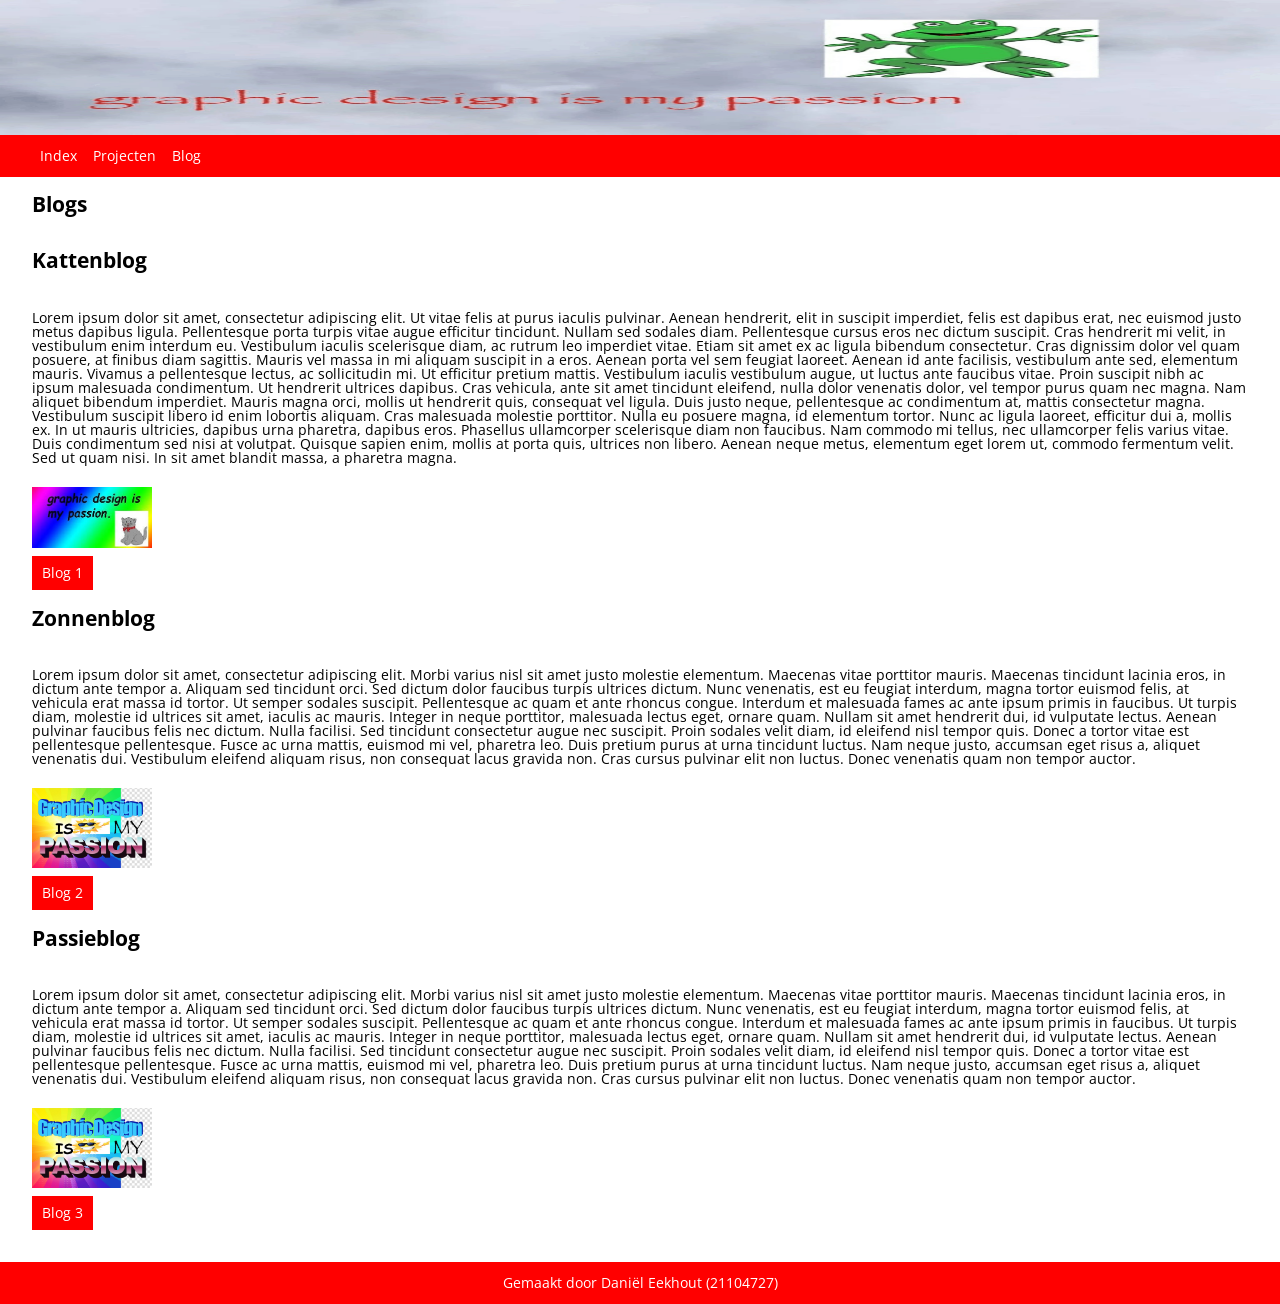
==== blog.html @ 66b1e70d "fixed lack of spacing footer" ====
<!doctype html>
<html lang="en">
  <head>
    <meta charset="UTF-8" />
    <meta name="viewport" content="width=device-width, initial-scale=1.0" />
    <title>21104727 - blog</title>
    <link rel="stylesheet" href="src/css/style.css" />
  </head>
  <body>
    <header>
      <img class="header_bg" src="assets/images/header_bg.jpg" alt="" />
      <nav>
        <ul>
          <li><a href="index.html">Index</a></li>
          <li><a href="projects.html">Projecten</a></li>
          <li><a href="blog.html">Blog</a></li>
        </ul>
      </nav>
    </header>
    <main>
      <section>
        <h1>Blogs</h1>
        <article>
          <h2>Kattenblog</h2>
          <p>
            Lorem ipsum dolor sit amet, consectetur adipiscing elit. Ut vitae
            felis at purus iaculis pulvinar. Aenean hendrerit, elit in suscipit
            imperdiet, felis est dapibus erat, nec euismod justo metus dapibus
            ligula. Pellentesque porta turpis vitae augue efficitur tincidunt.
            Nullam sed sodales diam. Pellentesque cursus eros nec dictum
            suscipit. Cras hendrerit mi velit, in vestibulum enim interdum eu.
            Vestibulum iaculis scelerisque diam, ac rutrum leo imperdiet vitae.
            Etiam sit amet ex ac ligula bibendum consectetur. Cras dignissim
            dolor vel quam posuere, at finibus diam sagittis. Mauris vel massa
            in mi aliquam suscipit in a eros. Aenean porta vel sem feugiat
            laoreet. Aenean id ante facilisis, vestibulum ante sed, elementum
            mauris. Vivamus a pellentesque lectus, ac sollicitudin mi. Ut
            efficitur pretium mattis. Vestibulum iaculis vestibulum augue, ut
            luctus ante faucibus vitae. Proin suscipit nibh ac ipsum malesuada
            condimentum. Ut hendrerit ultrices dapibus. Cras vehicula, ante sit
            amet tincidunt eleifend, nulla dolor venenatis dolor, vel tempor
            purus quam nec magna. Nam aliquet bibendum imperdiet. Mauris magna
            orci, mollis ut hendrerit quis, consequat vel ligula. Duis justo
            neque, pellentesque ac condimentum at, mattis consectetur magna.
            Vestibulum suscipit libero id enim lobortis aliquam. Cras malesuada
            molestie porttitor. Nulla eu posuere magna, id elementum tortor.
            Nunc ac ligula laoreet, efficitur dui a, mollis ex. In ut mauris
            ultricies, dapibus urna pharetra, dapibus eros. Phasellus
            ullamcorper scelerisque diam non faucibus. Nam commodo mi tellus,
            nec ullamcorper felis varius vitae. Duis condimentum sed nisi at
            volutpat. Quisque sapien enim, mollis at porta quis, ultrices non
            libero. Aenean neque metus, elementum eget lorem ut, commodo
            fermentum velit. Sed ut quam nisi. In sit amet blandit massa, a
            pharetra magna.
          </p>
          <img
            src="assets/images/project1.jpg"
            alt="graphic design with cat project"
            class="content-image"
          />
          <a href="project/project1.html" class="button">Blog 1</a>
        </article>
        <article>
          <h2>Zonnenblog</h2>
          <p>
            Lorem ipsum dolor sit amet, consectetur adipiscing elit. Morbi
            varius nisl sit amet justo molestie elementum. Maecenas vitae
            porttitor mauris. Maecenas tincidunt lacinia eros, in dictum ante
            tempor a. Aliquam sed tincidunt orci. Sed dictum dolor faucibus
            turpis ultrices dictum. Nunc venenatis, est eu feugiat interdum,
            magna tortor euismod felis, at vehicula erat massa id tortor. Ut
            semper sodales suscipit. Pellentesque ac quam et ante rhoncus
            congue. Interdum et malesuada fames ac ante ipsum primis in
            faucibus. Ut turpis diam, molestie id ultrices sit amet, iaculis ac
            mauris. Integer in neque porttitor, malesuada lectus eget, ornare
            quam. Nullam sit amet hendrerit dui, id vulputate lectus. Aenean
            pulvinar faucibus felis nec dictum. Nulla facilisi. Sed tincidunt
            consectetur augue nec suscipit. Proin sodales velit diam, id
            eleifend nisl tempor quis. Donec a tortor vitae est pellentesque
            pellentesque. Fusce ac urna mattis, euismod mi vel, pharetra leo.
            Duis pretium purus at urna tincidunt luctus. Nam neque justo,
            accumsan eget risus a, aliquet venenatis dui. Vestibulum eleifend
            aliquam risus, non consequat lacus gravida non. Cras cursus pulvinar
            elit non luctus. Donec venenatis quam non tempor auctor.
          </p>
          <img
            src="assets/images/project2.jpg"
            alt="graphic design with sun project"
            class="content-image"
          />
          <a href="project/project2.html" class="button">Blog 2</a>
        </article>
        <article>
          <h2>Passieblog</h2>
          <p>
            Lorem ipsum dolor sit amet, consectetur adipiscing elit. Morbi
            varius nisl sit amet justo molestie elementum. Maecenas vitae
            porttitor mauris. Maecenas tincidunt lacinia eros, in dictum ante
            tempor a. Aliquam sed tincidunt orci. Sed dictum dolor faucibus
            turpis ultrices dictum. Nunc venenatis, est eu feugiat interdum,
            magna tortor euismod felis, at vehicula erat massa id tortor. Ut
            semper sodales suscipit. Pellentesque ac quam et ante rhoncus
            congue. Interdum et malesuada fames ac ante ipsum primis in
            faucibus. Ut turpis diam, molestie id ultrices sit amet, iaculis ac
            mauris. Integer in neque porttitor, malesuada lectus eget, ornare
            quam. Nullam sit amet hendrerit dui, id vulputate lectus. Aenean
            pulvinar faucibus felis nec dictum. Nulla facilisi. Sed tincidunt
            consectetur augue nec suscipit. Proin sodales velit diam, id
            eleifend nisl tempor quis. Donec a tortor vitae est pellentesque
            pellentesque. Fusce ac urna mattis, euismod mi vel, pharetra leo.
            Duis pretium purus at urna tincidunt luctus. Nam neque justo,
            accumsan eget risus a, aliquet venenatis dui. Vestibulum eleifend
            aliquam risus, non consequat lacus gravida non. Cras cursus pulvinar
            elit non luctus. Donec venenatis quam non tempor auctor.
          </p>
          <img
            src="assets/images/project2.jpg"
            alt="graphic design with sun project"
            class="content-image"
          />
          <a href="project/project2.html" class="button">Blog 3</a>
        </article>
      </section>
    </main>
    <footer>
      <p>Gemaakt door Daniël Eekhout (21104727)</p>
    </footer>
  </body>
</html>
---- src/css/style.css ----
@import url("https://fonts.googleapis.com/css?family=Open+Sans");
body {
  width: 100vw;
  min-height: 100vh;
  display: flex;
  flex-direction: column;
  margin: 0 auto;
  font-family: "Open Sans", "Helvetica Neue", "Helvetica", Helvetica, Arial, sans-serif;
  font-weight: normal;
  font-style: normal;
  line-height: 1;
  font-size: 14px;
}

.header_bg {
  width: 100vw;
  max-height: 15vh;
  display: block;
}

nav {
  background-color: #FF0000;
  display: flex;
}
nav ul {
  display: flex;
  list-style-type: none;
  gap: 1rem;
}

a {
  color: #FFF;
  text-decoration: none;
}

main {
  flex: 1;
  display: flex;
  flex-flow: column;
  width: 95vw;
  align-self: center;
  padding-bottom: 2rem;
}

section {
  display: flex;
  flex-direction: column;
}

article {
  display: flex;
  flex-flow: column;
  align-items: flex-start;
  gap: 0.5rem;
}

footer {
  background-color: #FF0000;
  color: #FFF;
  text-align: center;
}

.button {
  display: inline-block;
  background-color: #FF0000;
  border-style: none;
  padding: 10px;
}

.content-image {
  max-width: 120px;
  max-height: 90px;
}/*# sourceMappingURL=style.css.map */
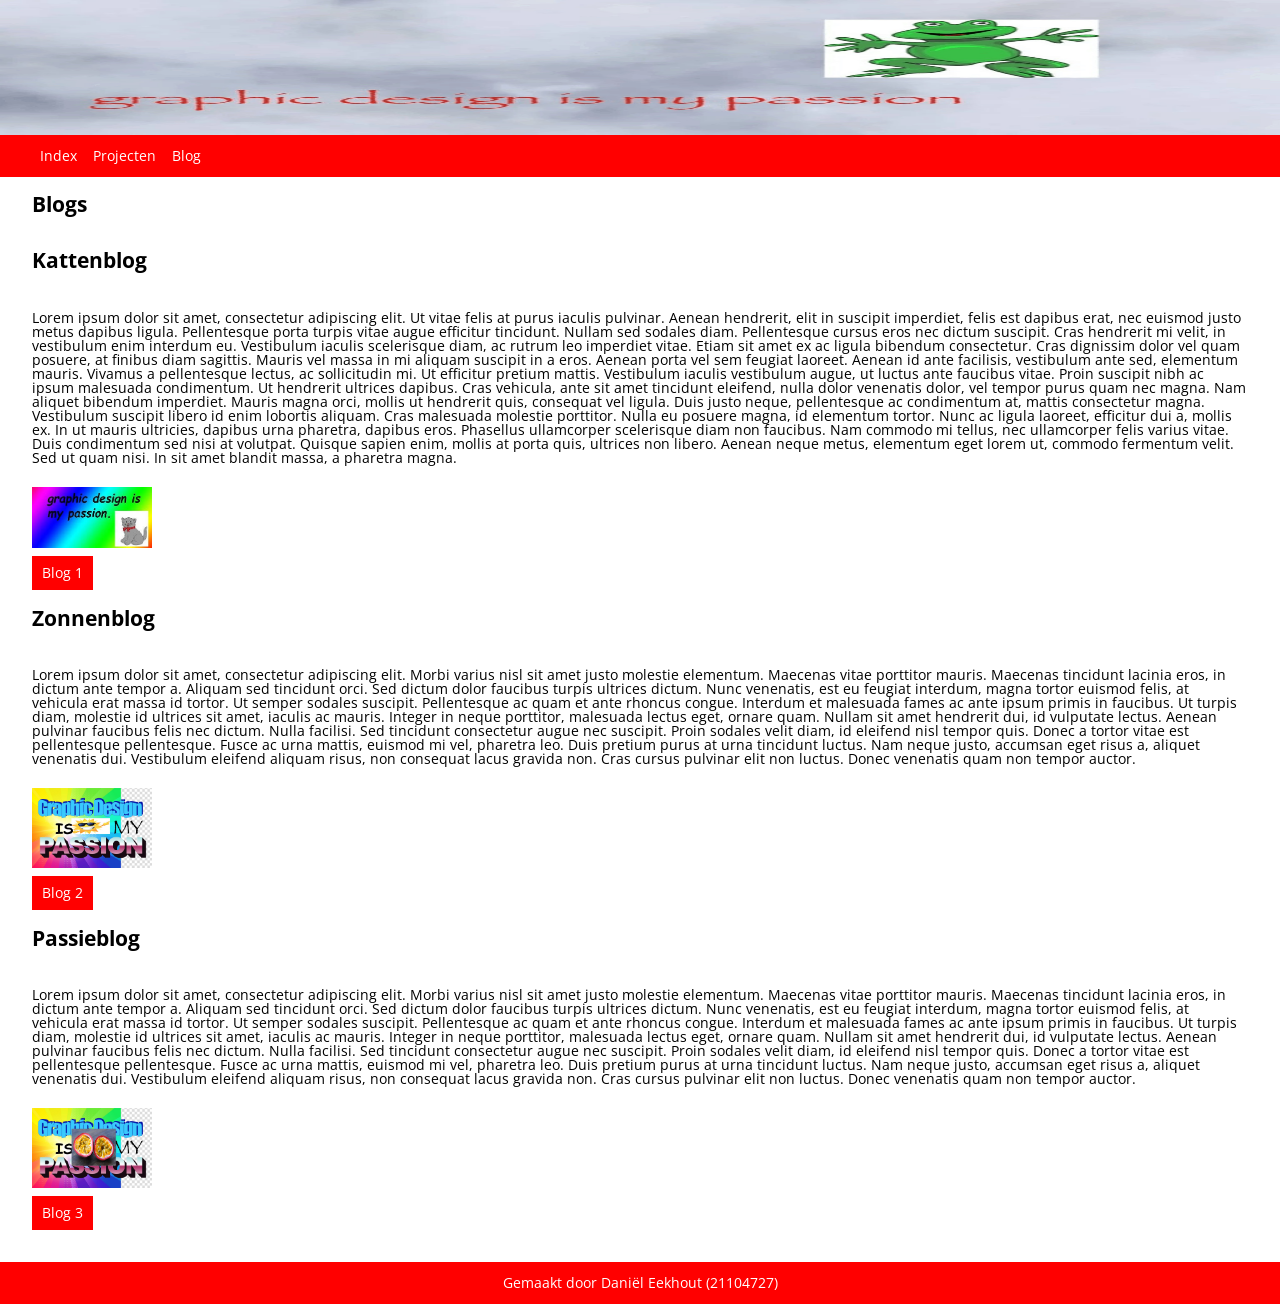
==== commit 9e1b4ee1: "added another image for another project" ====
--- a/blog.html
+++ b/blog.html
@@ -58,7 +58,7 @@
             alt="graphic design with cat project"
             class="content-image"
           />
-          <a href="project/project1.html" class="button">Blog 1</a>
+          <a href="blog/blog1.html" class="button">Blog 1</a>
         </article>
         <article>
           <h2>Zonnenblog</h2>
@@ -88,7 +88,7 @@
             alt="graphic design with sun project"
             class="content-image"
           />
-          <a href="project/project2.html" class="button">Blog 2</a>
+          <a href="blog/blog2.html" class="button">Blog 2</a>
         </article>
         <article>
           <h2>Passieblog</h2>
@@ -114,11 +114,11 @@
             elit non luctus. Donec venenatis quam non tempor auctor.
           </p>
           <img
-            src="assets/images/project2.jpg"
-            alt="graphic design with sun project"
+            src="assets/images/project3.jpg"
+            alt="graphic design with passionfruit"
             class="content-image"
           />
-          <a href="project/project2.html" class="button">Blog 3</a>
+          <a href="blog/blog3.html" class="button">Blog 3</a>
         </article>
       </section>
     </main>
--- a/src/css/style.css
+++ b/src/css/style.css
@@ -1,6 +1,6 @@
 @import url("https://fonts.googleapis.com/css?family=Open+Sans");
 body {
-  width: 100vw;
+  width: 100%;
   min-height: 100vh;
   display: flex;
   flex-direction: column;
@@ -13,7 +13,7 @@
 }
 
 .header_bg {
-  width: 100vw;
+  width: 100%;
   max-height: 15vh;
   display: block;
 }
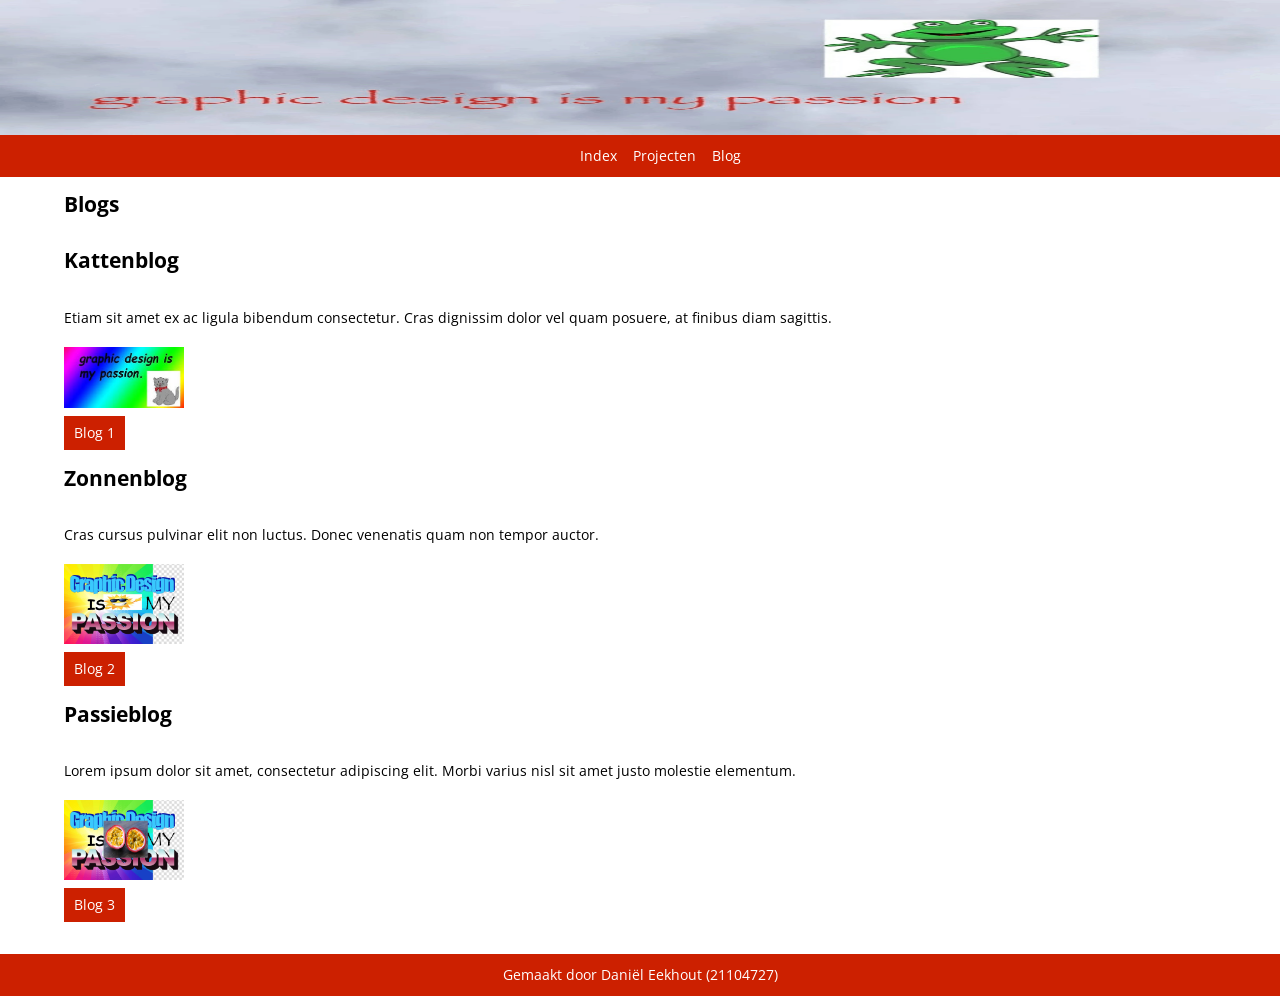
==== commit 89725198: "changed alt text to be conform to criteria" ====
--- a/blog.html
+++ b/blog.html
@@ -23,39 +23,12 @@
         <article>
           <h2>Kattenblog</h2>
           <p>
-            Lorem ipsum dolor sit amet, consectetur adipiscing elit. Ut vitae
-            felis at purus iaculis pulvinar. Aenean hendrerit, elit in suscipit
-            imperdiet, felis est dapibus erat, nec euismod justo metus dapibus
-            ligula. Pellentesque porta turpis vitae augue efficitur tincidunt.
-            Nullam sed sodales diam. Pellentesque cursus eros nec dictum
-            suscipit. Cras hendrerit mi velit, in vestibulum enim interdum eu.
-            Vestibulum iaculis scelerisque diam, ac rutrum leo imperdiet vitae.
             Etiam sit amet ex ac ligula bibendum consectetur. Cras dignissim
-            dolor vel quam posuere, at finibus diam sagittis. Mauris vel massa
-            in mi aliquam suscipit in a eros. Aenean porta vel sem feugiat
-            laoreet. Aenean id ante facilisis, vestibulum ante sed, elementum
-            mauris. Vivamus a pellentesque lectus, ac sollicitudin mi. Ut
-            efficitur pretium mattis. Vestibulum iaculis vestibulum augue, ut
-            luctus ante faucibus vitae. Proin suscipit nibh ac ipsum malesuada
-            condimentum. Ut hendrerit ultrices dapibus. Cras vehicula, ante sit
-            amet tincidunt eleifend, nulla dolor venenatis dolor, vel tempor
-            purus quam nec magna. Nam aliquet bibendum imperdiet. Mauris magna
-            orci, mollis ut hendrerit quis, consequat vel ligula. Duis justo
-            neque, pellentesque ac condimentum at, mattis consectetur magna.
-            Vestibulum suscipit libero id enim lobortis aliquam. Cras malesuada
-            molestie porttitor. Nulla eu posuere magna, id elementum tortor.
-            Nunc ac ligula laoreet, efficitur dui a, mollis ex. In ut mauris
-            ultricies, dapibus urna pharetra, dapibus eros. Phasellus
-            ullamcorper scelerisque diam non faucibus. Nam commodo mi tellus,
-            nec ullamcorper felis varius vitae. Duis condimentum sed nisi at
-            volutpat. Quisque sapien enim, mollis at porta quis, ultrices non
-            libero. Aenean neque metus, elementum eget lorem ut, commodo
-            fermentum velit. Sed ut quam nisi. In sit amet blandit massa, a
-            pharetra magna.
+            dolor vel quam posuere, at finibus diam sagittis.
           </p>
           <img
             src="assets/images/project1.jpg"
-            alt="graphic design with cat project"
+            alt="colorful image that says 'graphic design is my passion' with a cat"
             class="content-image"
           />
           <a href="blog/blog1.html" class="button">Blog 1</a>
@@ -63,29 +36,11 @@
         <article>
           <h2>Zonnenblog</h2>
           <p>
-            Lorem ipsum dolor sit amet, consectetur adipiscing elit. Morbi
-            varius nisl sit amet justo molestie elementum. Maecenas vitae
-            porttitor mauris. Maecenas tincidunt lacinia eros, in dictum ante
-            tempor a. Aliquam sed tincidunt orci. Sed dictum dolor faucibus
-            turpis ultrices dictum. Nunc venenatis, est eu feugiat interdum,
-            magna tortor euismod felis, at vehicula erat massa id tortor. Ut
-            semper sodales suscipit. Pellentesque ac quam et ante rhoncus
-            congue. Interdum et malesuada fames ac ante ipsum primis in
-            faucibus. Ut turpis diam, molestie id ultrices sit amet, iaculis ac
-            mauris. Integer in neque porttitor, malesuada lectus eget, ornare
-            quam. Nullam sit amet hendrerit dui, id vulputate lectus. Aenean
-            pulvinar faucibus felis nec dictum. Nulla facilisi. Sed tincidunt
-            consectetur augue nec suscipit. Proin sodales velit diam, id
-            eleifend nisl tempor quis. Donec a tortor vitae est pellentesque
-            pellentesque. Fusce ac urna mattis, euismod mi vel, pharetra leo.
-            Duis pretium purus at urna tincidunt luctus. Nam neque justo,
-            accumsan eget risus a, aliquet venenatis dui. Vestibulum eleifend
-            aliquam risus, non consequat lacus gravida non. Cras cursus pulvinar
-            elit non luctus. Donec venenatis quam non tempor auctor.
+            Cras cursus pulvinar elit non luctus. Donec venenatis quam non tempor auctor.
           </p>
           <img
             src="assets/images/project2.jpg"
-            alt="graphic design with sun project"
+            alt="colorful image that says 'graphic design is my passion' with a sun"
             class="content-image"
           />
           <a href="blog/blog2.html" class="button">Blog 2</a>
@@ -94,28 +49,11 @@
           <h2>Passieblog</h2>
           <p>
             Lorem ipsum dolor sit amet, consectetur adipiscing elit. Morbi
-            varius nisl sit amet justo molestie elementum. Maecenas vitae
-            porttitor mauris. Maecenas tincidunt lacinia eros, in dictum ante
-            tempor a. Aliquam sed tincidunt orci. Sed dictum dolor faucibus
-            turpis ultrices dictum. Nunc venenatis, est eu feugiat interdum,
-            magna tortor euismod felis, at vehicula erat massa id tortor. Ut
-            semper sodales suscipit. Pellentesque ac quam et ante rhoncus
-            congue. Interdum et malesuada fames ac ante ipsum primis in
-            faucibus. Ut turpis diam, molestie id ultrices sit amet, iaculis ac
-            mauris. Integer in neque porttitor, malesuada lectus eget, ornare
-            quam. Nullam sit amet hendrerit dui, id vulputate lectus. Aenean
-            pulvinar faucibus felis nec dictum. Nulla facilisi. Sed tincidunt
-            consectetur augue nec suscipit. Proin sodales velit diam, id
-            eleifend nisl tempor quis. Donec a tortor vitae est pellentesque
-            pellentesque. Fusce ac urna mattis, euismod mi vel, pharetra leo.
-            Duis pretium purus at urna tincidunt luctus. Nam neque justo,
-            accumsan eget risus a, aliquet venenatis dui. Vestibulum eleifend
-            aliquam risus, non consequat lacus gravida non. Cras cursus pulvinar
-            elit non luctus. Donec venenatis quam non tempor auctor.
+            varius nisl sit amet justo molestie elementum.
           </p>
           <img
             src="assets/images/project3.jpg"
-            alt="graphic design with passionfruit"
+            alt="colorful image that says 'graphic design is my passion' with a passionfruit"
             class="content-image"
           />
           <a href="blog/blog3.html" class="button">Blog 3</a>
--- a/src/css/style.css
+++ b/src/css/style.css
@@ -19,8 +19,9 @@
 }
 
 nav {
-  background-color: #FF0000;
+  background-color: #CC2000;
   display: flex;
+  place-content: center;
 }
 nav ul {
   display: flex;
@@ -37,7 +38,7 @@
   flex: 1;
   display: flex;
   flex-flow: column;
-  width: 95vw;
+  width: 90vw;
   align-self: center;
   padding-bottom: 2rem;
 }
@@ -55,14 +56,14 @@
 }
 
 footer {
-  background-color: #FF0000;
+  background-color: #CC2000;
   color: #FFF;
   text-align: center;
 }
 
 .button {
   display: inline-block;
-  background-color: #FF0000;
+  background-color: #CC2000;
   border-style: none;
   padding: 10px;
 }
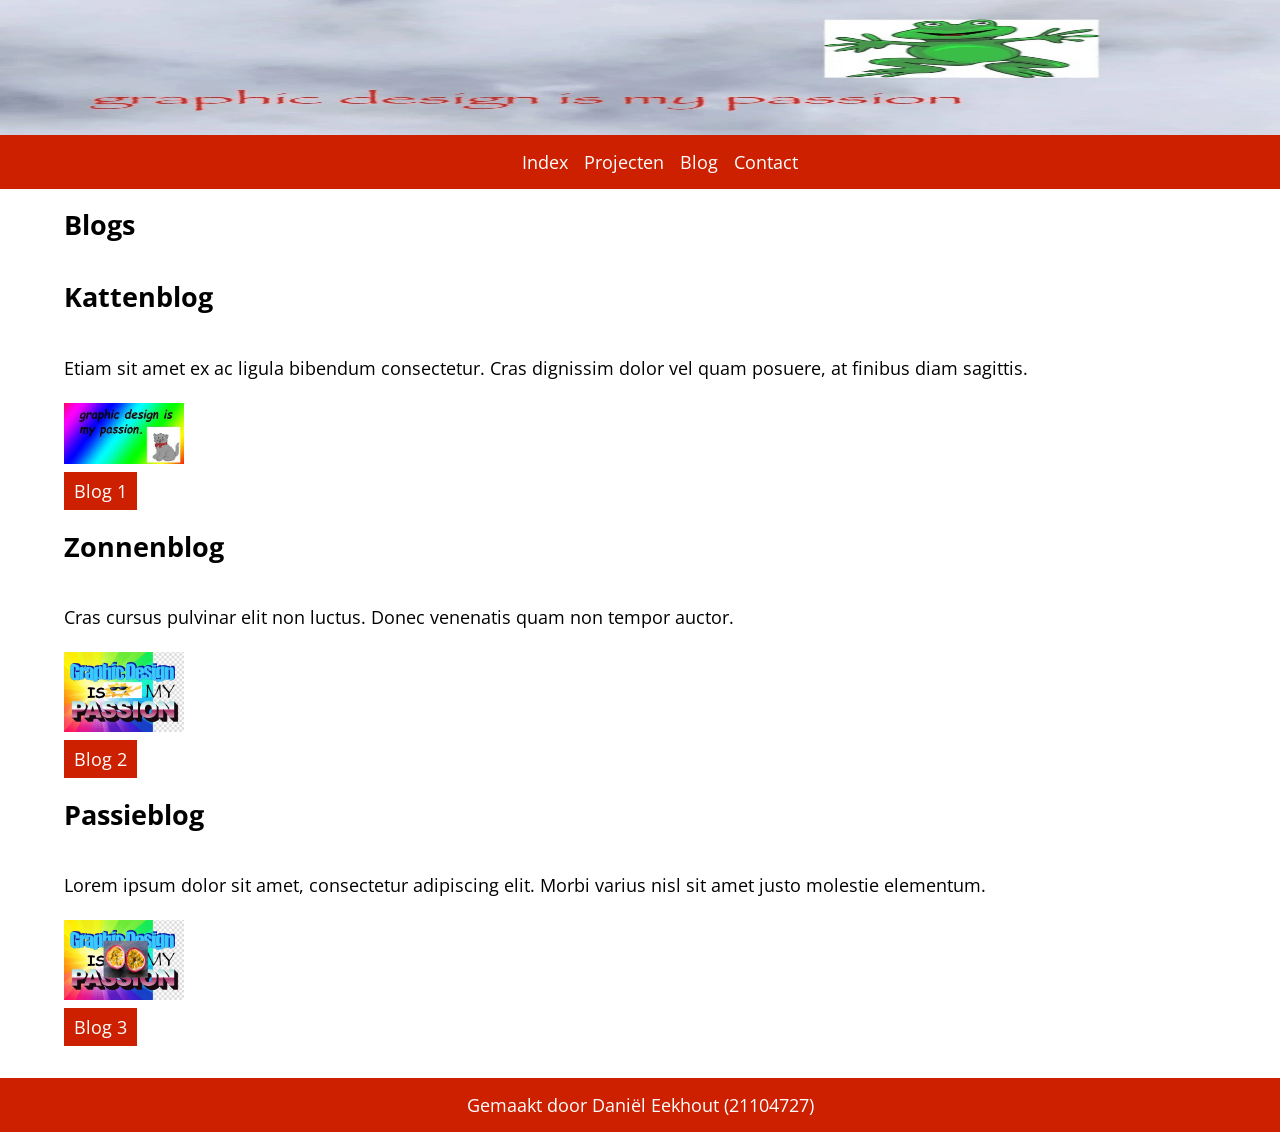
==== commit 5f6ce073: "added contact page with basic styling" ====
--- a/blog.html
+++ b/blog.html
@@ -14,6 +14,7 @@
           <li><a href="index.html">Index</a></li>
           <li><a href="projects.html">Projecten</a></li>
           <li><a href="blog.html">Blog</a></li>
+          <li><a href="contact.html">Contact</a></li>
         </ul>
       </nav>
     </header>
--- a/src/css/style.css
+++ b/src/css/style.css
@@ -9,7 +9,7 @@
   font-weight: normal;
   font-style: normal;
   line-height: 1;
-  font-size: 14px;
+  font-size: 18px;
 }
 
 .header_bg {
@@ -55,6 +55,24 @@
   gap: 0.5rem;
 }
 
+form {
+  display: flex;
+  flex-direction: column;
+  align-self: center;
+  width: 30vw;
+  gap: 1rem;
+}
+
+input {
+  height: 30px;
+  font-size: 18px;
+}
+
+textarea {
+  font-size: 18px;
+  height: 120px;
+}
+
 footer {
   background-color: #CC2000;
   color: #FFF;
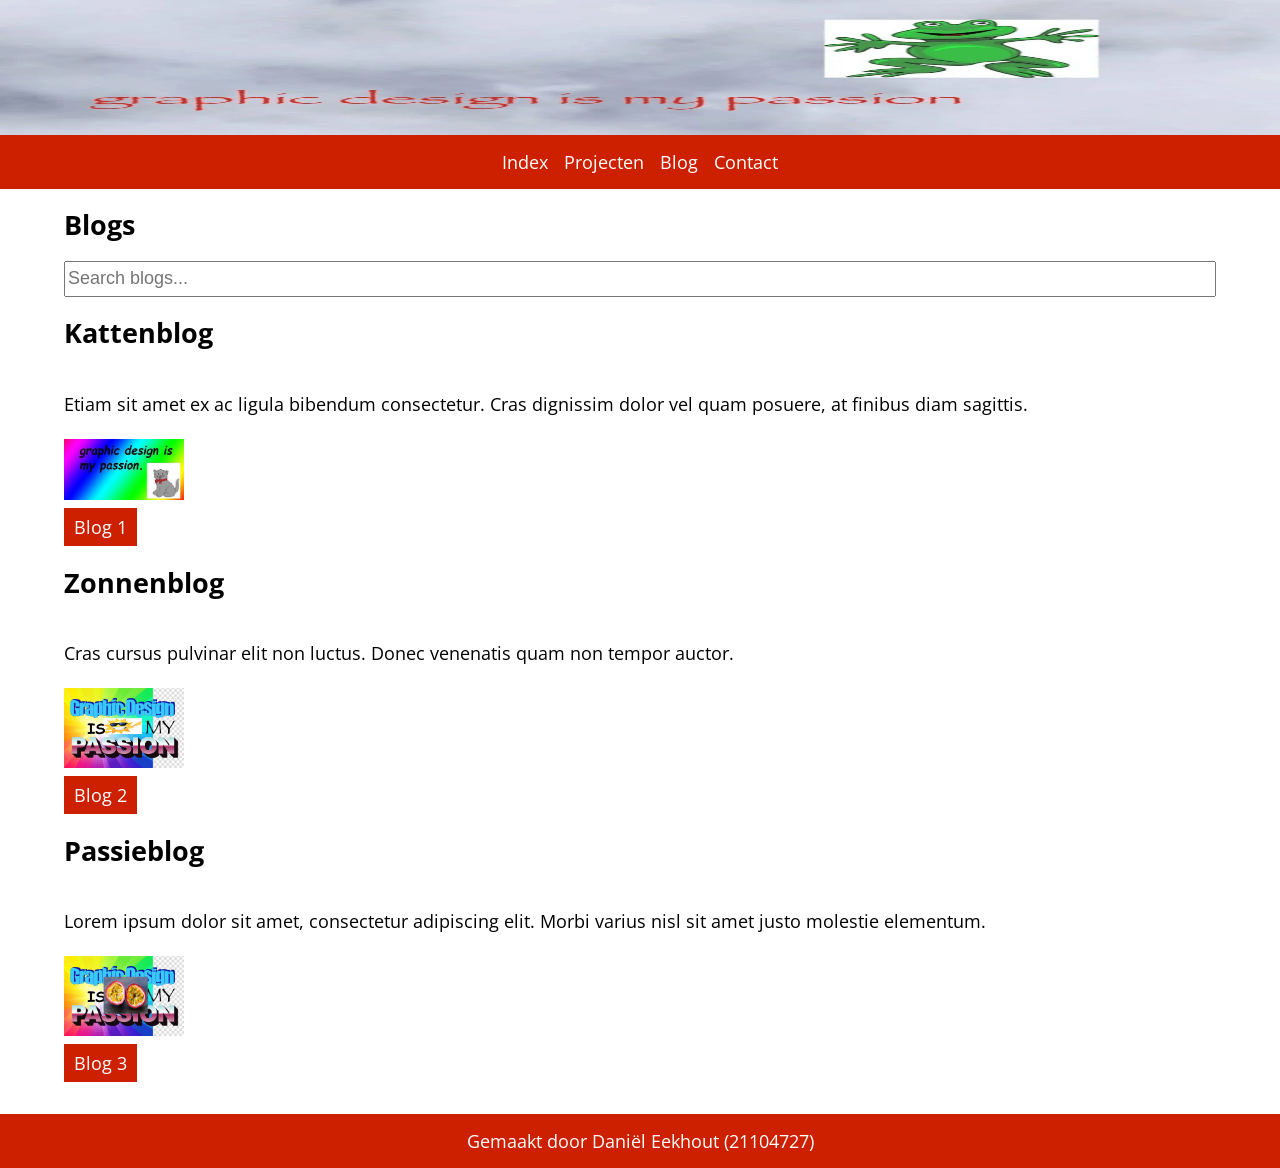
==== commit ae63265e: "added blog search feature to the website" ====
--- a/blog.html
+++ b/blog.html
@@ -5,6 +5,7 @@
     <meta name="viewport" content="width=device-width, initial-scale=1.0" />
     <title>21104727 - blog</title>
     <link rel="stylesheet" href="src/css/style.css" />
+    <script src="src/scripts/blog_search.js" defer></script>
   </head>
   <body>
     <header>
@@ -21,6 +22,11 @@
     <main>
       <section>
         <h1>Blogs</h1>
+        <input
+          type="text"
+          id="search-input"
+          placeholder="Search blogs..."
+          aria-label="Search blogs"/>
         <article>
           <h2>Kattenblog</h2>
           <p>
--- a/src/css/style.css
+++ b/src/css/style.css
@@ -25,6 +25,7 @@
 }
 nav ul {
   display: flex;
+  padding: 0;
   list-style-type: none;
   gap: 1rem;
 }
@@ -32,6 +33,10 @@
 a {
   color: #FFF;
   text-decoration: none;
+}
+
+.project-context {
+  font-weight: bold;
 }
 
 main {
@@ -59,13 +64,27 @@
   display: flex;
   flex-direction: column;
   align-self: center;
-  width: 30vw;
+  min-width: 356px;
+}
+
+.form-group {
+  display: flex;
+  flex-direction: column;
   gap: 1rem;
 }
 
 input {
   height: 30px;
   font-size: 18px;
+}
+
+.error-message {
+  color: #CC2000;
+}
+
+.success-message {
+  color: green;
+  margin-bottom: 10px;
 }
 
 textarea {
@@ -79,9 +98,12 @@
   text-align: center;
 }
 
-.button {
+.button, button {
   display: inline-block;
   background-color: #CC2000;
+  font-size: 18px;
+  color: #FFF;
+  cursor: pointer;
   border-style: none;
   padding: 10px;
 }
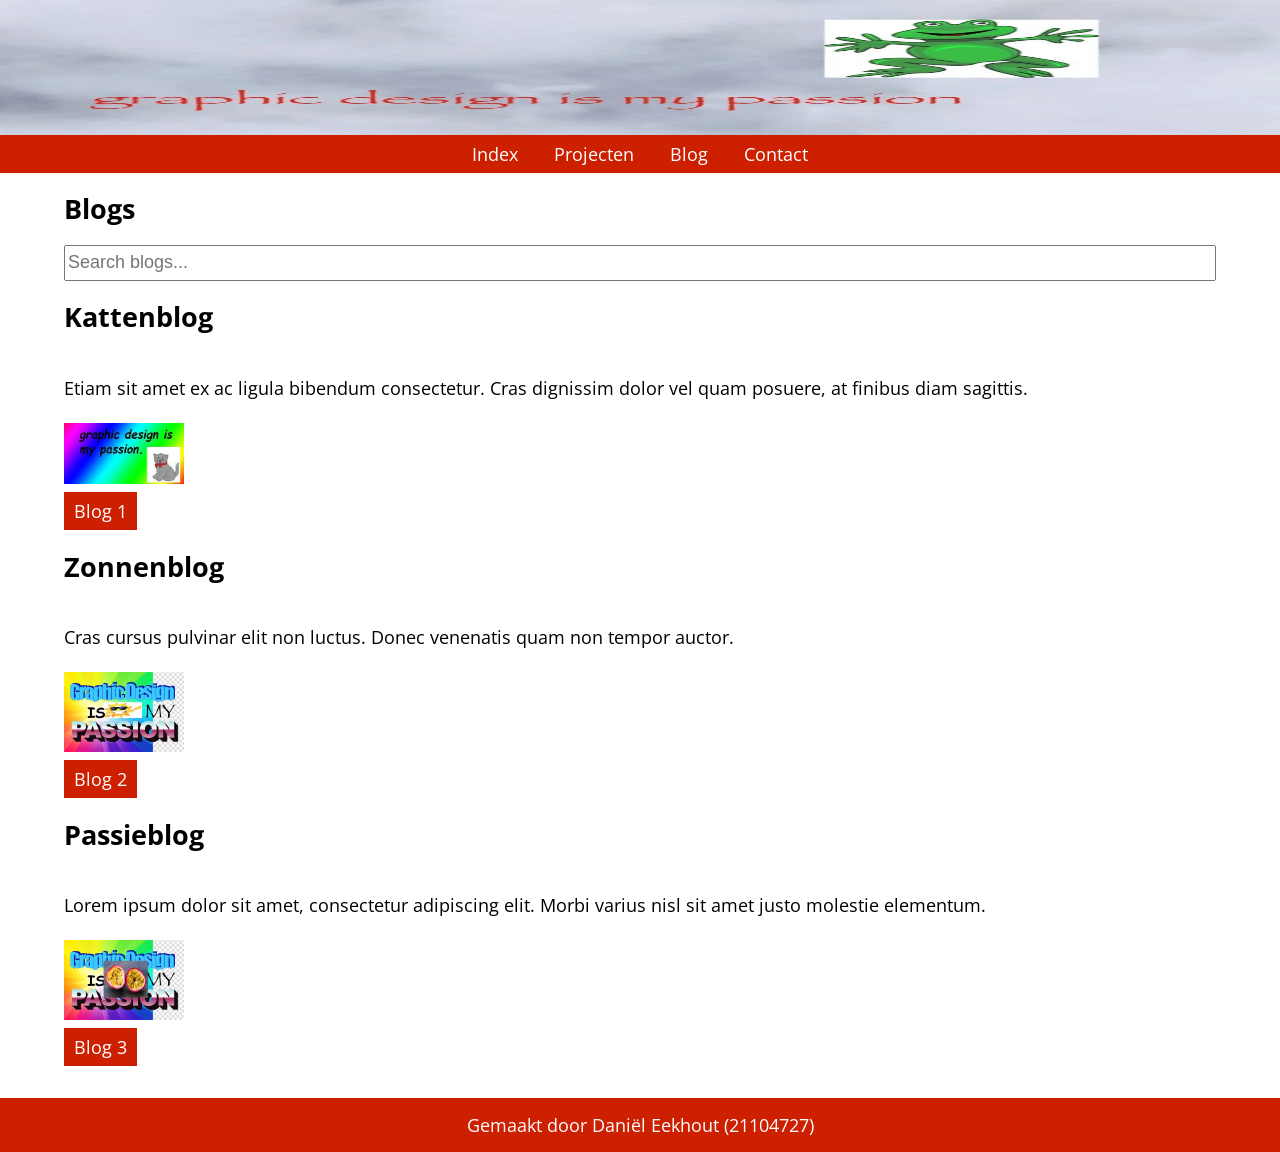
==== commit 471899c4: "changed styling to be more uniform with other links" ====
--- a/blog.html
+++ b/blog.html
@@ -12,10 +12,10 @@
       <img class="header_bg" src="assets/images/header_bg.jpg" alt="" />
       <nav>
         <ul>
-          <li><a href="index.html">Index</a></li>
-          <li><a href="projects.html">Projecten</a></li>
-          <li><a href="blog.html">Blog</a></li>
-          <li><a href="contact.html">Contact</a></li>
+          <li class="button"><a href="index.html">Index</a></li>
+          <li class="button"><a href="projects.html">Projecten</a></li>
+          <li class="button"><a href="blog.html">Blog</a></li>
+          <li class="button"><a href="contact.html">Contact</a></li>
         </ul>
       </nav>
     </header>
--- a/src/css/style.css
+++ b/src/css/style.css
@@ -26,6 +26,7 @@
 nav ul {
   display: flex;
   padding: 0;
+  margin: 0;
   list-style-type: none;
   gap: 1rem;
 }
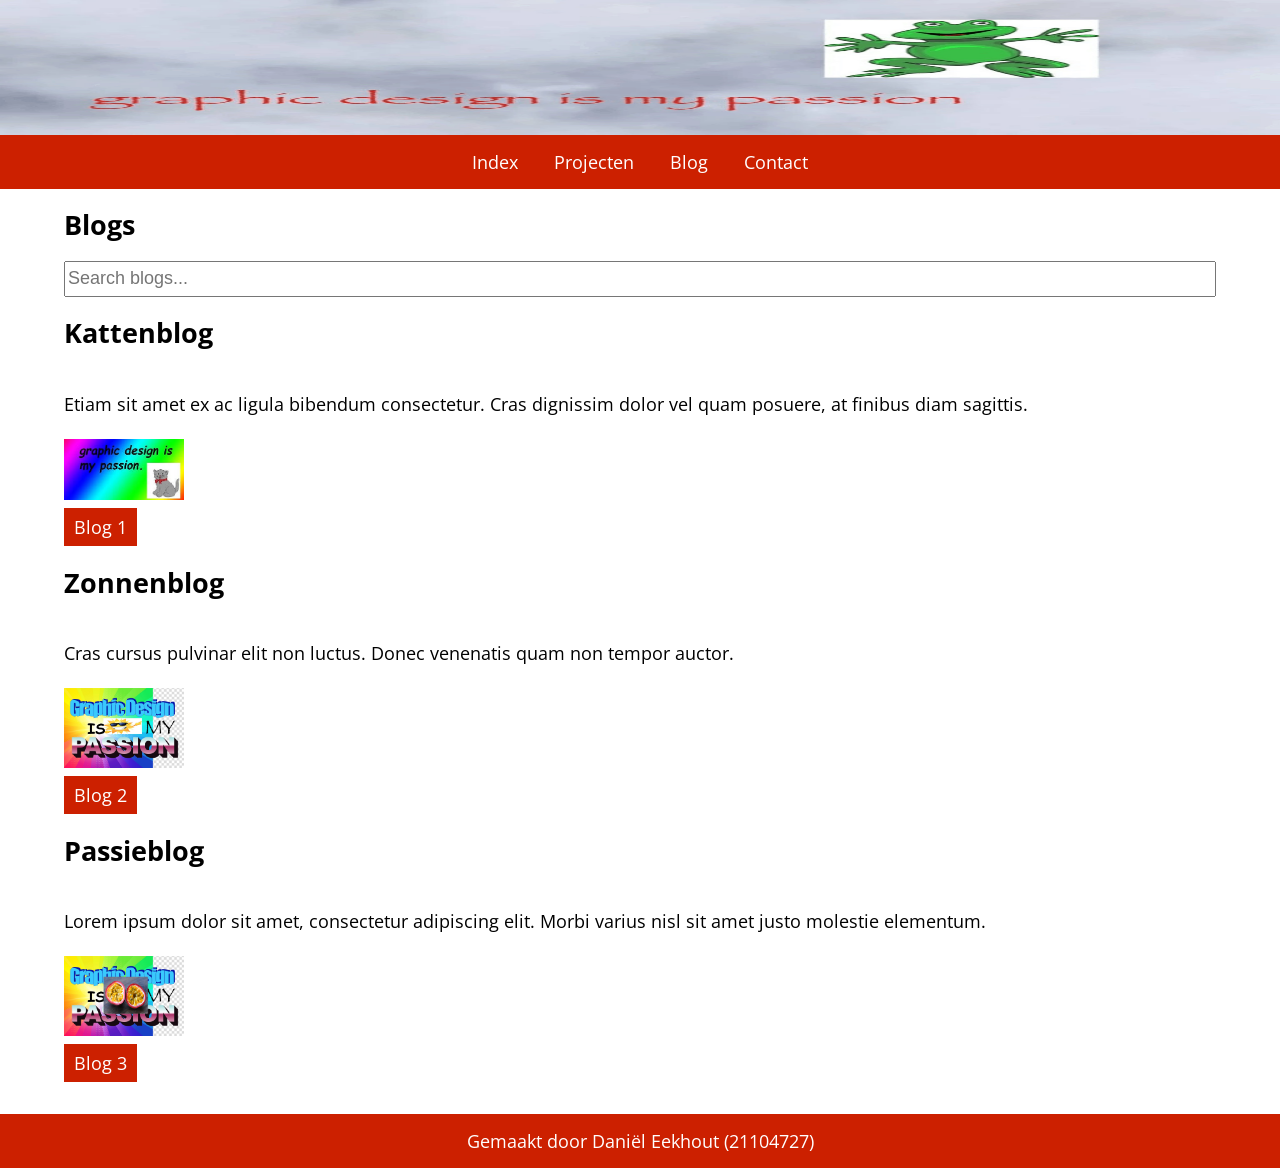
==== commit fffca828: "changed class on <li> to <a> cuz i misread" ====
--- a/blog.html
+++ b/blog.html
@@ -12,10 +12,10 @@
       <img class="header_bg" src="assets/images/header_bg.jpg" alt="" />
       <nav>
         <ul>
-          <li class="button"><a href="index.html">Index</a></li>
-          <li class="button"><a href="projects.html">Projecten</a></li>
-          <li class="button"><a href="blog.html">Blog</a></li>
-          <li class="button"><a href="contact.html">Contact</a></li>
+          <li><a class="button" href="index.html">Index</a></li>
+          <li><a class="button" href="projects.html">Projecten</a></li>
+          <li><a class="button" href="blog.html">Blog</a></li>
+          <li><a class="button" href="contact.html">Contact</a></li>
         </ul>
       </nav>
     </header>
--- a/src/css/style.css
+++ b/src/css/style.css
@@ -25,7 +25,7 @@
 }
 nav ul {
   display: flex;
-  padding: 0;
+  padding: 8px 0;
   margin: 0;
   list-style-type: none;
   gap: 1rem;
